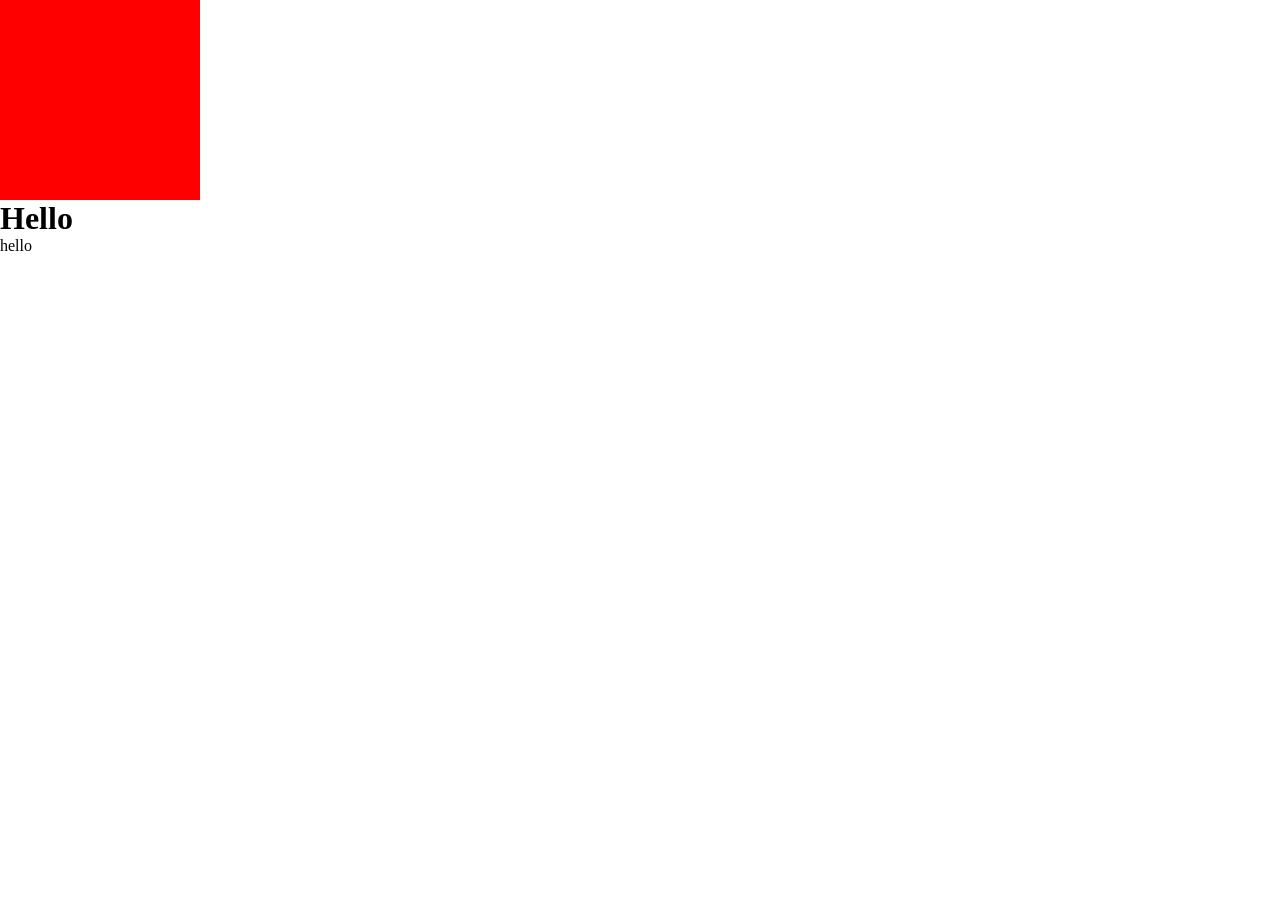
==== day02/index.html @ 66045b11 "By Default margin and padding problem - Concept Done" ====
<!DOCTYPE html>
<html lang="en">
<head>
    <meta charset="UTF-8">
    <meta name="viewport" content="width=device-width, initial-scale=1.0">
    <title>Flexbox & Pseudo Class</title>
    <link rel="stylesheet" href="./style.css">
</head>
<body>
    <div class="one"></div>
    <h1>Hello</h1>
    <ul>
        <li>hello</li>
    </ul>



</body>
</html>
---- day02/style.css ----
/* Universal Class selector*/
/* Select every element */

*{
    margin: 0px;
    padding:0px ;

 }
.one{
    height: 200px;
    width: 200px;
    background-color: red;
}
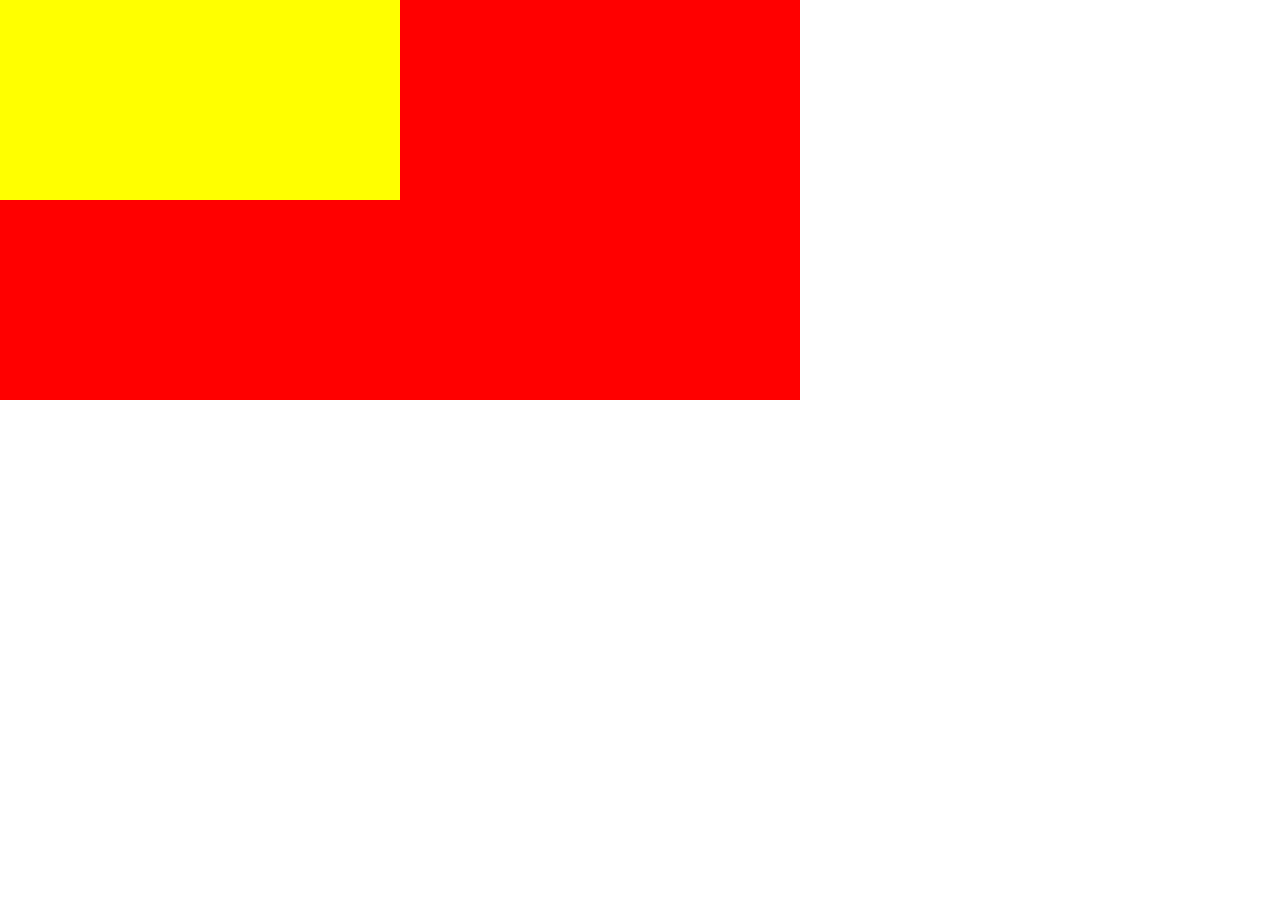
==== commit d44a9c57: "Child-Parent Width and Percentage Concept Done" ====
--- a/day02/index.html
+++ b/day02/index.html
@@ -7,12 +7,11 @@
     <link rel="stylesheet" href="./style.css">
 </head>
 <body>
-    <div class="one"></div>
-    <h1>Hello</h1>
-    <ul>
-        <li>hello</li>
-    </ul>
+    <div class="one">
+        <div class="child"></div>
 
+    </div>
+    
 
 
 </body>
--- a/day02/style.css
+++ b/day02/style.css
@@ -7,7 +7,12 @@
 
  }
 .one{
+    height: 400px;
+    width: 800px;
+    background-color: red;
+}
+.child{
     height: 200px;
-    width: 200px;
-    background-color: red;
+    width: 50%;
+    background-color: yellow;
 }
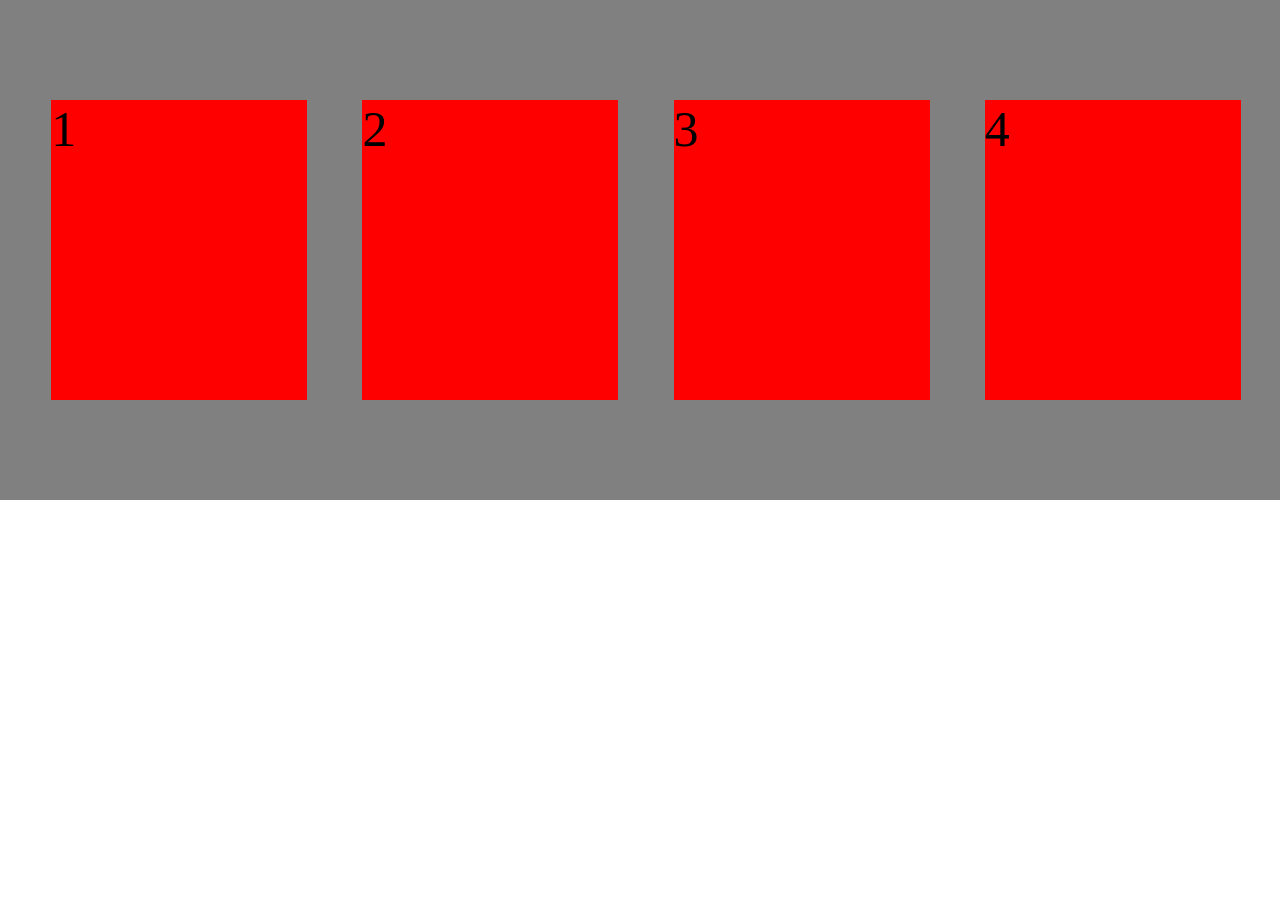
==== commit 699645e4: "Old way of Flexboxing" ====
--- a/day02/index.html
+++ b/day02/index.html
@@ -7,12 +7,13 @@
     <link rel="stylesheet" href="./style.css">
 </head>
 <body>
-    <div class="one">
-        <div class="child"></div>
+    <section class="products">
+         <div class="prod">1</div>
+         <div class="prod">2</div>
+         <div class="prod">3</div>
+         <div class="prod">4</div>
 
-    </div>
-    
-
+    </section>
 
 </body>
 </html>
--- a/day02/style.css
+++ b/day02/style.css
@@ -6,13 +6,17 @@
     padding:0px ;
 
  }
-.one{
-    height: 400px;
-    width: 800px;
+.products{
+    width: 100%;
+    height: 500px;
+    background-color: grey;
+}
+.prod{
+    width: 20%;
+    height: 300px;
     background-color: red;
-}
-.child{
-    height: 200px;
-    width: 50%;
-    background-color: yellow;
+    font-size: 50px;
+    margin-left: 4%;
+    margin-top: 100px;
+    display: inline-block;
 }
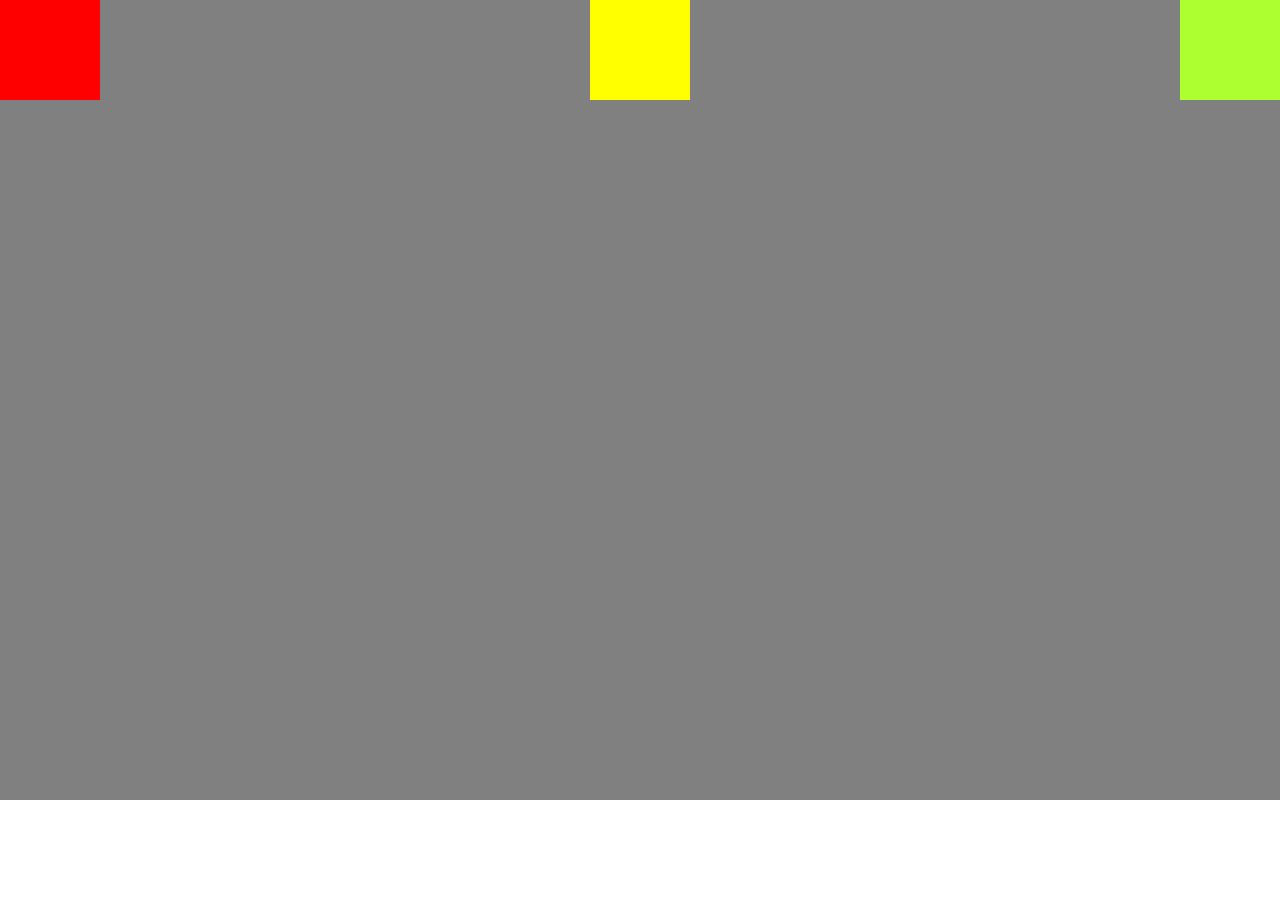
==== commit d1f33be8: "Justify Content Concept Done" ====
--- a/day02/index.html
+++ b/day02/index.html
@@ -8,11 +8,10 @@
 </head>
 <body>
     <section class="products">
-         <div class="prod">1</div>
-         <div class="prod">2</div>
-         <div class="prod">3</div>
-         <div class="prod">4</div>
-
+        <div  class="child one"></div>
+        <div  class="child two"></div>
+        <div  class="child three"></div>
+         
     </section>
 
 </body>
--- a/day02/style.css
+++ b/day02/style.css
@@ -8,15 +8,28 @@
  }
 .products{
     width: 100%;
-    height: 500px;
+    height: 800px;
     background-color: grey;
+    display: flex; /* grey area is flexbox*/
+    /*flex-direction: column; by default it is row*/
+     /*flex-direction: row-reverse; green-yellow-red this sequence*/
+     /*row*/
+
+     justify-content: space-between;
 }
-.prod{
-    width: 20%;
-    height: 300px;
+.child{
+    width: 100px;
+    height: 100px;
+    
+
+}
+/* flex items */
+.one{
     background-color: red;
-    font-size: 50px;
-    margin-left: 4%;
-    margin-top: 100px;
-    display: inline-block;
+}
+.two{
+    background-color: yellow;
+}
+.three{
+    background-color: greenyellow;
 }
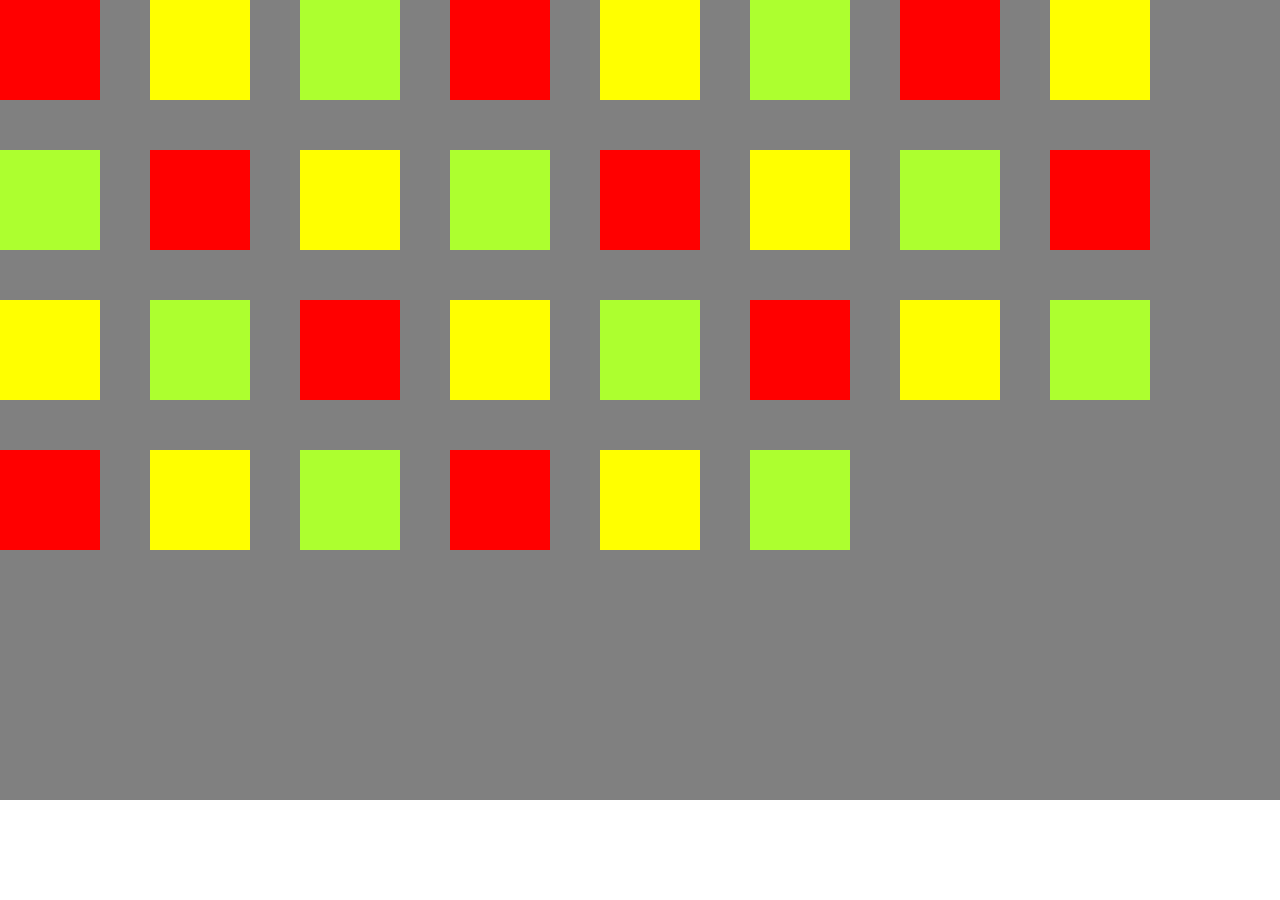
==== commit 673f4d66: "flex-wrap,column-gap,row-gap,align-content" ====
--- a/day02/index.html
+++ b/day02/index.html
@@ -11,6 +11,33 @@
         <div  class="child one"></div>
         <div  class="child two"></div>
         <div  class="child three"></div>
+        <div  class="child one"></div>
+        <div  class="child two"></div>
+        <div  class="child three"></div>
+        <div  class="child one"></div>
+        <div  class="child two"></div>
+        <div  class="child three"></div>
+        <div  class="child one"></div>
+        <div  class="child two"></div>
+        <div  class="child three"></div>
+        <div  class="child one"></div>
+        <div  class="child two"></div>
+        <div  class="child three"></div>
+        <div  class="child one"></div>
+        <div  class="child two"></div>
+        <div  class="child three"></div>
+        <div  class="child one"></div>
+        <div  class="child two"></div>
+        <div  class="child three"></div>
+        <div  class="child one"></div>
+        <div  class="child two"></div>
+        <div  class="child three"></div>
+        <div  class="child one"></div>
+        <div  class="child two"></div>
+        <div  class="child three"></div>
+        <div  class="child one"></div>
+        <div  class="child two"></div>
+        <div  class="child three"></div>
          
     </section>
 
--- a/day02/style.css
+++ b/day02/style.css
@@ -14,8 +14,16 @@
     /*flex-direction: column; by default it is row*/
      /*flex-direction: row-reverse; green-yellow-red this sequence*/
      /*row*/
-
-     justify-content: space-between;
+    /*justify-content: space-evenly;*/
+     
+     
+     /*justify-content: space-evenly;
+     align-items: center;*/
+     flex-wrap: wrap;
+     column-gap:50px;
+     row-gap: 50px;
+     align-content: flex-start;
+     
 }
 .child{
     width: 100px;
